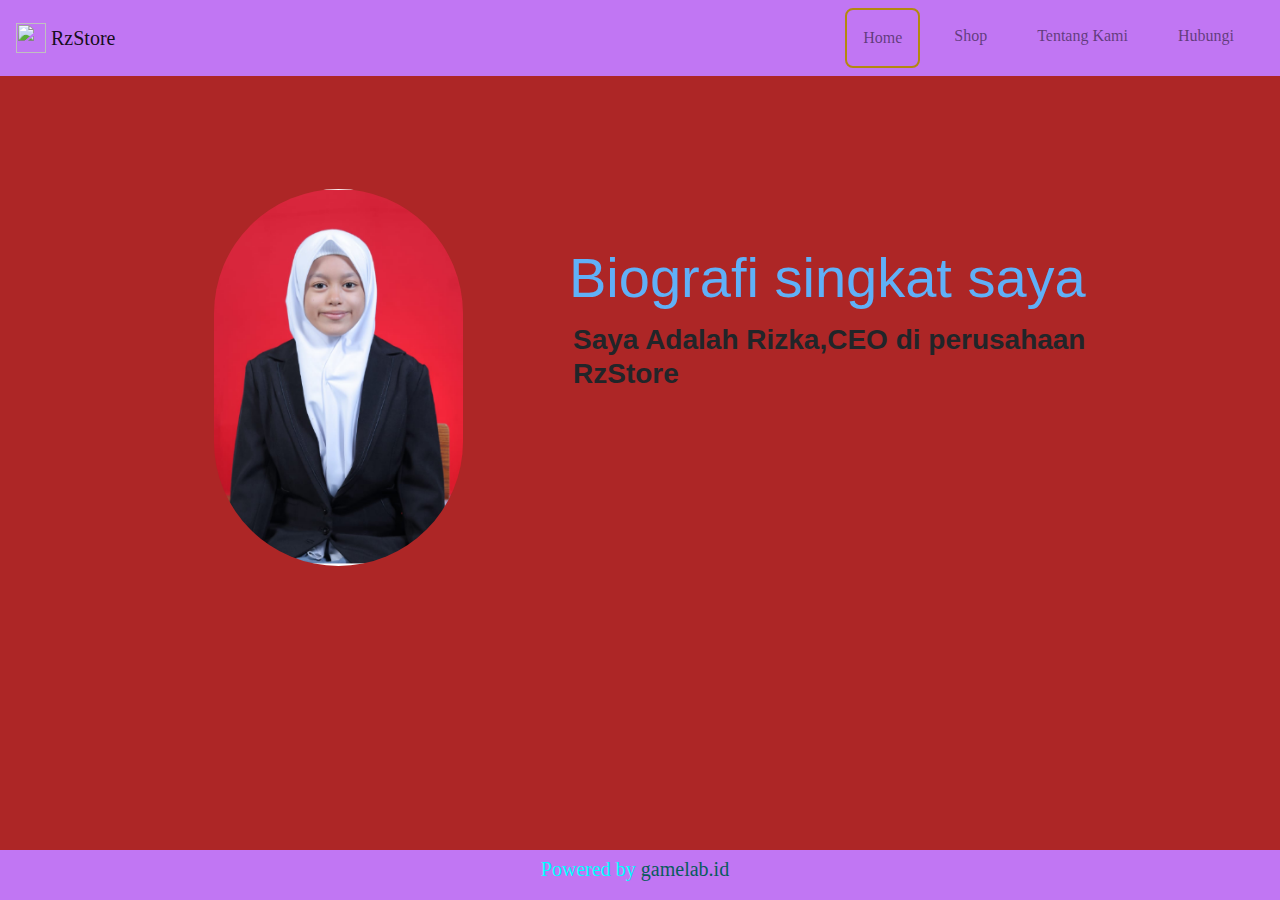
==== about.html @ b1d88fd6 "Add files via upload" ====
<link rel="stylesheet" href="css/bootstrapGW.css">

<style>
	body{
		font-family:Cambria, Cochin, Georgia, Times, 'Times New Roman', serif
	}
	#myImg{
		border-radius: 300px;
		text-align: justify;
		position: absolute;
		left:120px;
		bottom:-322px;
	}
	p{
		font-size: 20px;
		color:lightgray;
	}
    .about-link li a i:hover{
			color: #222222;
			background: #d6c6b2;
			border-color: #d6c6b2;
		}

	.about-link li a i{
			width: 50px;
			height: 50px;
			border-radius: 50%;
			line-height: 50px;
			text-align: center;
			border: 1px solid #d6c6b2;
			margin-right: 10px;
			font-size: 22px;
			color: #d6c6b2;
			transition: all .3s;
			
		}

	a{
		margin-right:10px;
	}
</style>
<nav class="navbar navbar-expand-lg navbar-expand-md navbar-expand-sm navbar-light bg-light">
	<a class="navbar-brand" href="#">
		<img src="https://www.pngitem.com/pimgs/m/482-4823646_dropship-logo-hd-png-download.png" width="30" height="30" class="d-inline-block align-top" alt="">
		RzStore
	  </a>
		<ul class="navbar-nav ml-auto">
			<li class="nav-item mx-md-1"><a class="nav-link py-3 px-0 px-lg-3 px-md-1 px-sm-1  btn btn-outline-warning" href="index.html">Home</a></li>
			<li class="nav-item mx-md-1"><a class="nav-link py-3 px-0 px-lg-3 px-md-1 px-sm-1  " href="shop.html">Shop</a></li>
			<li class="nav-item mx-md-1"><a class="nav-link py-3 px-0 px-lg-3 px-md-1 px-sm-1 " href="about.html">Tentang Kami</a></li>
			<li class="nav-item mx-md-1"><a class="nav-link py-3 px-0 px-lg-3 px-md-1 px-sm-1 " href="hubungi.html">Hubungi</a></li>         
		</ul>
  </nav>
<body style="background-color: rgb(173, 38, 38);">
	<br><br><br><br><br><br><br>
	<div class="container">
		<div class="row">
			<div class="col-md-5">
				<div class="about-img col-sm-7">
					<img id="myImg" src="foto.png" class="img-fluid">
				</div>
			</div>
			<br>
			<div class="col-md-7">
				<h3 class="display-4" style="color:rgb(96, 176, 247)" >Biografi singkat saya</h3>
				<h3 class="p-1">Saya Adalah Rizka,CEO di perusahaan RzStore
				</h3>
			</div>
		</div>
	</div>
</body>
<footer class="pt-1 fixed-bottom bg-light text-center">
	<p style="color: aqua;">Powered by <a style="color: rgb(7, 92, 92);" href="https://www.gamelab.id/"> gamelab.id</a></p> 
</footer>
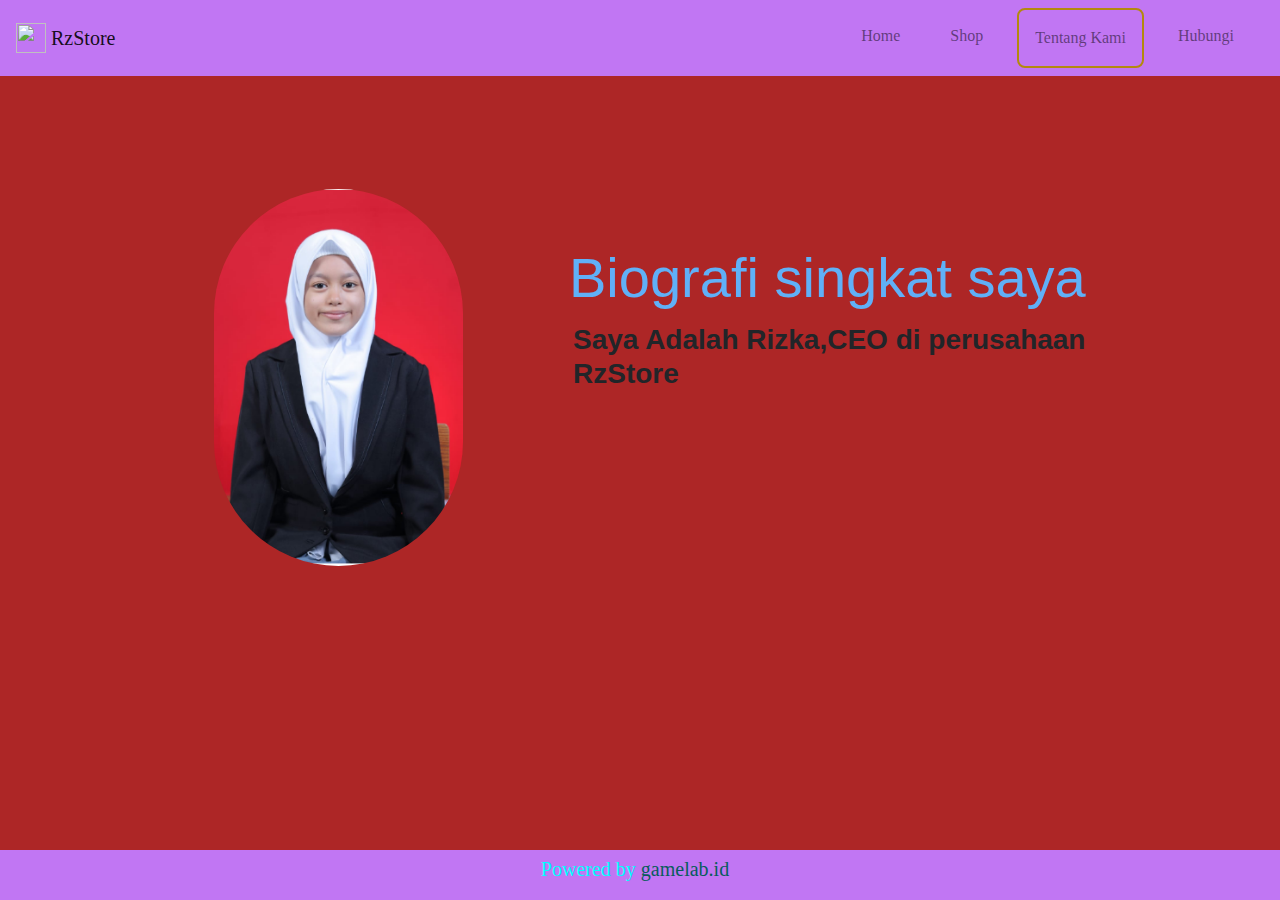
==== commit 7b5534d1: "Add files via upload" ====
--- a/about.html
+++ b/about.html
@@ -45,9 +45,9 @@
 		RzStore
 	  </a>
 		<ul class="navbar-nav ml-auto">
-			<li class="nav-item mx-md-1"><a class="nav-link py-3 px-0 px-lg-3 px-md-1 px-sm-1  btn btn-outline-warning" href="index.html">Home</a></li>
+			<li class="nav-item mx-md-1"><a class="nav-link py-3 px-0 px-lg-3 px-md-1 px-sm-1  " href="index.html">Home</a></li>
 			<li class="nav-item mx-md-1"><a class="nav-link py-3 px-0 px-lg-3 px-md-1 px-sm-1  " href="shop.html">Shop</a></li>
-			<li class="nav-item mx-md-1"><a class="nav-link py-3 px-0 px-lg-3 px-md-1 px-sm-1 " href="about.html">Tentang Kami</a></li>
+			<li class="nav-item mx-md-1"><a class="nav-link py-3 px-0 px-lg-3 px-md-1 px-sm-1 btn btn-outline-warning" href="about.html">Tentang Kami</a></li>
 			<li class="nav-item mx-md-1"><a class="nav-link py-3 px-0 px-lg-3 px-md-1 px-sm-1 " href="hubungi.html">Hubungi</a></li>         
 		</ul>
   </nav>
